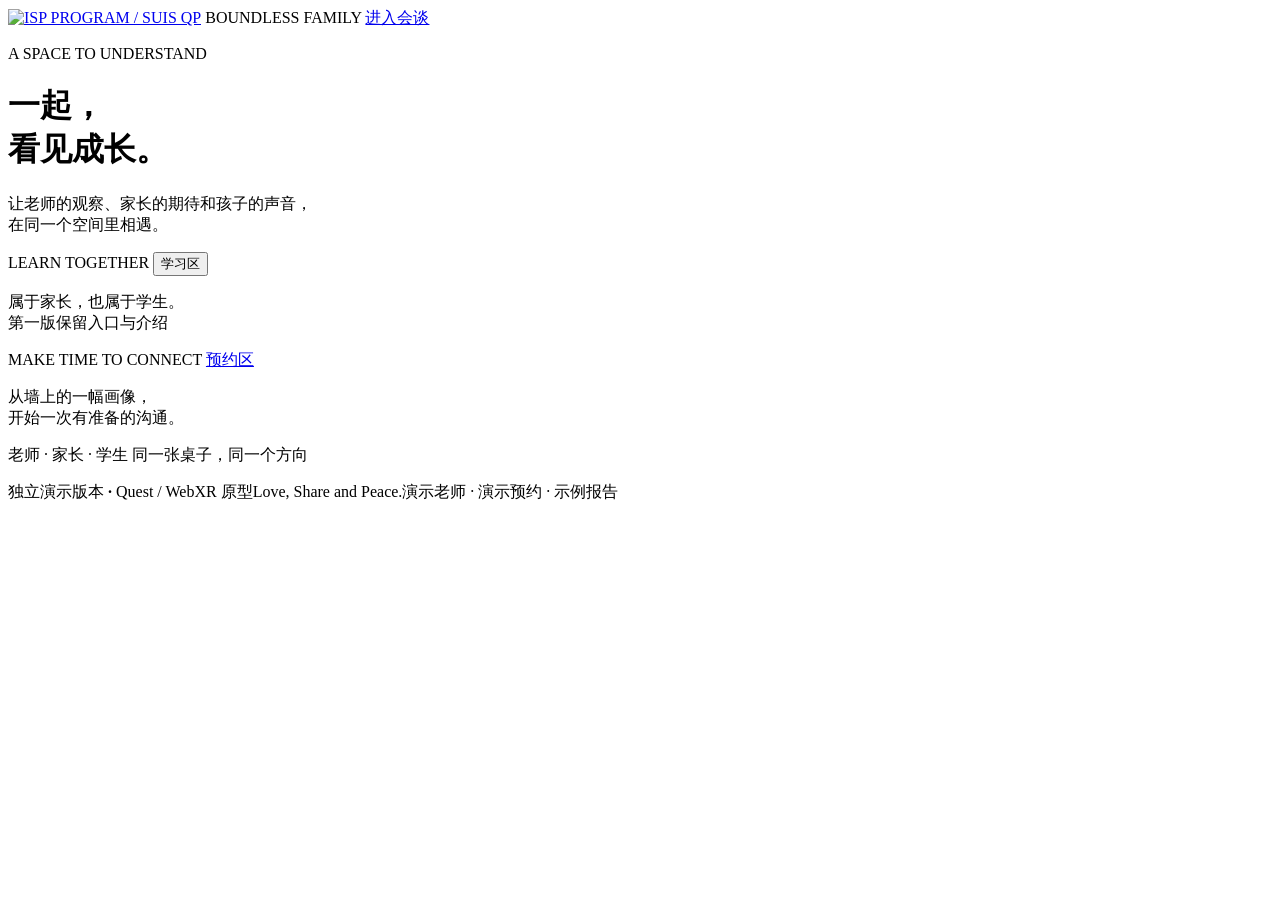
==== index.html @ 5591659b "Add isolated ISP family demo entry and documentation Publish the standalone family demo entry, prese" ====
<!doctype html>
<html lang="zh-CN">
<head>
  <meta charset="utf-8">
  <meta name="viewport" content="width=device-width, initial-scale=1, viewport-fit=cover">
  <meta name="theme-color" content="#08101d">
  <meta name="description" content="ISP 家庭会谈演示：从准备室墙上的老师画像开始，预约一次老师、家长与学生共同参与的沟通。">
  <meta name="referrer" content="no-referrer">
  <title>ISP 家庭会谈 · Boundless Family</title>
  <link rel="icon" href="data:image/svg+xml,%3Csvg xmlns='http://www.w3.org/2000/svg' viewBox='0 0 64 64'%3E%3Crect width='64' height='64' rx='16' fill='%2308101d'/%3E%3Ctext x='32' y='44' text-anchor='middle' font-size='45' fill='%238e7cff'%3E∞%3C/text%3E%3C/svg%3E">
  <link rel="stylesheet" href="./family/home.css?v=family-1">
  <script type="module" src="./family/home.js?v=family-1"></script>
</head>
<body>
  <div class="cosmos" aria-hidden="true"></div>
  <header class="site-header">
    <a class="isp-brand" href="./" aria-label="ISP 家庭会谈首页"><img src="./family/assets/isp-program-logo.png" alt="ISP PROGRAM / SUIS QP" width="206" height="70"></a>
    <span class="project-sign">BOUNDLESS <span>FAMILY</span></span>
    <a class="meeting-entry" href="./family/meeting.html?role=teacher">进入会谈</a>
  </header>
  <main class="home">
    <div class="home-heading">
      <p class="eyebrow">A SPACE TO UNDERSTAND</p>
      <h1>一起，<br class="mobile-break">看见成长。</h1>
      <p class="home-description">让老师的观察、家长的期待和孩子的声音，<br>在同一个空间里相遇。</p>
    </div>
    <div id="home-scene" class="home-scene" aria-hidden="true"><div class="scene-fallback"></div></div>
    <div class="entry learning-entry">
      <span class="entry-kicker">LEARN TOGETHER</span>
      <button id="open-learning" class="entry-title" type="button">学习区</button>
      <p>属于家长，也属于学生。<br><span>第一版保留入口与介绍</span></p>
    </div>
    <div class="entry reservation-entry">
      <span class="entry-kicker">MAKE TIME TO CONNECT</span>
      <a class="entry-title" href="./family/reservation.html">预约区</a>
      <p>从墙上的一幅画像，<br>开始一次有准备的沟通。</p>
    </div>
    <p class="scene-caption">老师 · 家长 · 学生 <span>同一张桌子，同一个方向</span></p>
  </main>
  <footer class="home-footer"><span>独立演示版本 <b>·</b> Quest / WebXR 原型</span><span>Love, Share and Peace.</span><span>演示老师 · 演示预约 · 示例报告</span></footer>
  <dialog id="learning-dialog" aria-labelledby="learning-title">
    <button class="close-dialog" type="button" id="close-learning" aria-label="关闭学习区介绍">×</button>
    <p class="eyebrow">LEARNING SPACE</p>
    <h2 id="learning-title">学习，从理解彼此开始。</h2>
    <p class="dialog-intro">这里将成为家长与学生共同的学习入口。</p>
    <div class="learning-outline"><div><span>学生</span><p>看清学习目标，积累自己的收获与问题。</p></div><div><span>家长</span><p>了解孩子的学习，也发现属于自己的学习机会。</p></div><div><span>一起</span><p>带着具体的问题，与老师讨论下一步。</p></div></div>
    <p class="scope-note">当前版本先完成预约与会谈，学习内容尚未开放。</p>
    <a class="primary" href="./family/reservation.html">去准备室认识老师</a>
  </dialog>
  <noscript><p class="noscript-note">请开启 JavaScript 以查看三维空间和预约流程。<a href="./family/reservation.html">前往准备室</a></p></noscript>
</body>
</html>
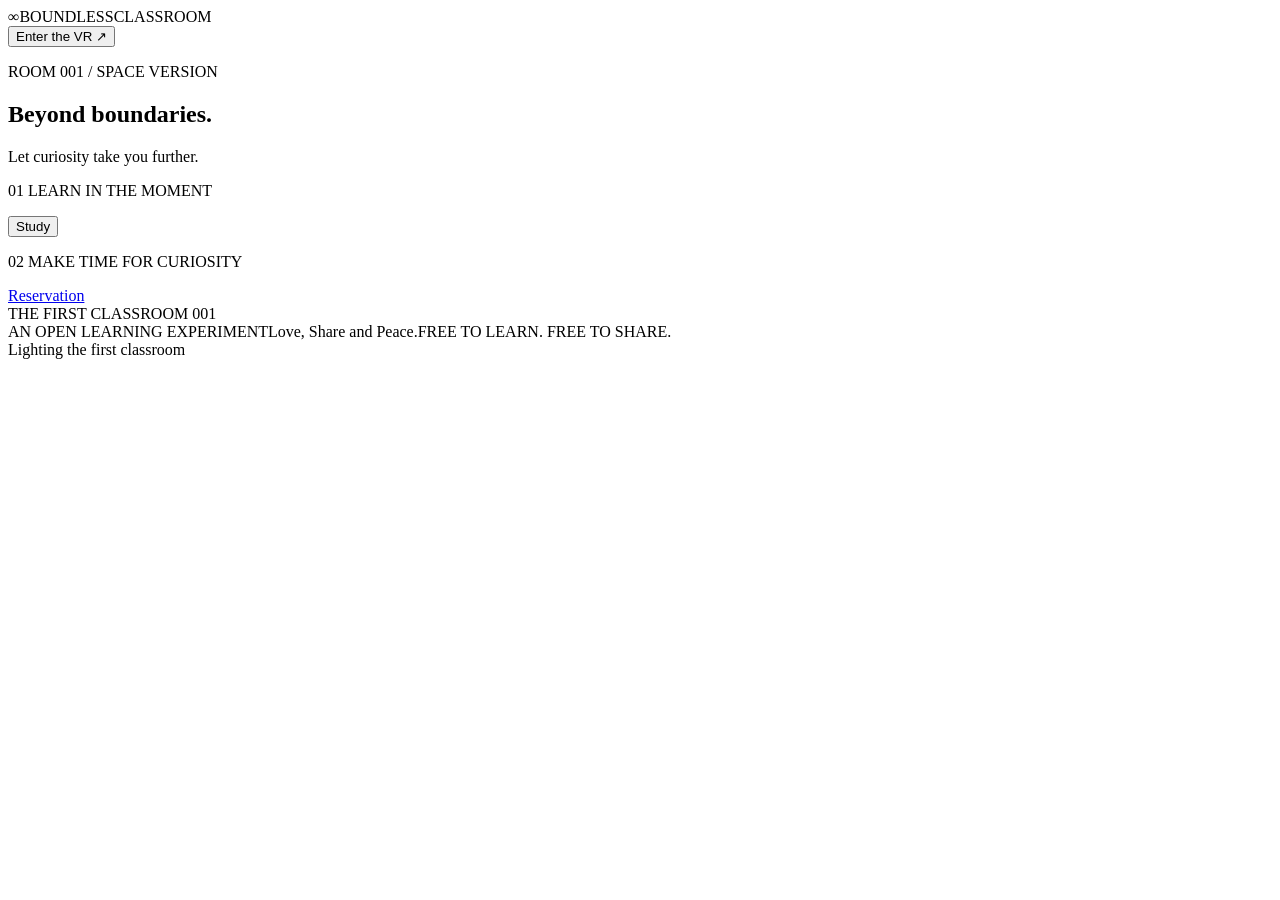
==== commit 256ab1cd: "Restore original Boundless entrance with Study label Restore the original visual language in the ind" ====
--- a/index.html
+++ b/index.html
@@ -1,52 +1,60 @@
 <!doctype html>
-<html lang="zh-CN">
+<html lang="en">
 <head>
   <meta charset="utf-8">
-  <meta name="viewport" content="width=device-width, initial-scale=1, viewport-fit=cover">
-  <meta name="theme-color" content="#08101d">
-  <meta name="description" content="ISP 家庭会谈演示：从准备室墙上的老师画像开始，预约一次老师、家长与学生共同参与的沟通。">
-  <meta name="referrer" content="no-referrer">
-  <title>ISP 家庭会谈 · Boundless Family</title>
-  <link rel="icon" href="data:image/svg+xml,%3Csvg xmlns='http://www.w3.org/2000/svg' viewBox='0 0 64 64'%3E%3Crect width='64' height='64' rx='16' fill='%2308101d'/%3E%3Ctext x='32' y='44' text-anchor='middle' font-size='45' fill='%238e7cff'%3E∞%3C/text%3E%3C/svg%3E">
-  <link rel="stylesheet" href="./family/home.css?v=family-1">
-  <script type="module" src="./family/home.js?v=family-1"></script>
+  <meta name="viewport" content="width=device-width,initial-scale=1,viewport-fit=cover">
+  <meta name="theme-color" content="#07090e">
+  <meta name="description" content="Boundless Classroom · Space Version. A quiet place to learn, beyond boundaries. Love, Share and Peace.">
+  <title>Boundless Classroom · Space Version</title>
+  <link rel="icon" href="data:image/svg+xml,%3Csvg xmlns='http://www.w3.org/2000/svg' viewBox='0 0 64 64'%3E%3Crect width='64' height='64' rx='16' fill='%23080c12'/%3E%3Ctext x='32' y='44' text-anchor='middle' font-size='46' fill='%23f3f0e8'%3E∞%3C/text%3E%3C/svg%3E">
+  <link rel="stylesheet" href="./styles.css?v=medieval-lounge-40">
+  <link rel="preload" as="fetch" href="./cat-teacher.glb?v=refined-cat-22" crossorigin="anonymous" fetchpriority="low">
+  <link rel="modulepreload" href="./space-scene.js?v=medieval-lounge-40">
+  <link rel="modulepreload" href="./three.module.min.js">
+  <link rel="modulepreload" href="./meshopt_decoder.mjs">
+  <script type="module" src="./family/entry.js?v=original-study-2"></script>
 </head>
-<body>
-  <div class="cosmos" aria-hidden="true"></div>
+<body data-mode="home">
+  <div class="cosmos-fallback" aria-hidden="true"><div class="fallback-platform"></div></div>
+  <div id="universe" role="img" aria-label="The original three-dimensional classroom floating in stardust, with a whiteboard, desk, chair, and the cat teacher."></div>
+  <div class="grain" aria-hidden="true"></div>
   <header class="site-header">
-    <a class="isp-brand" href="./" aria-label="ISP 家庭会谈首页"><img src="./family/assets/isp-program-logo.png" alt="ISP PROGRAM / SUIS QP" width="206" height="70"></a>
-    <span class="project-sign">BOUNDLESS <span>FAMILY</span></span>
-    <a class="meeting-entry" href="./family/meeting.html?role=teacher">进入会谈</a>
+    <div class="wordmark"><span class="brand-mark" aria-hidden="true">∞</span><span>BOUNDLESS<span class="brand-sub">CLASSROOM</span></span></div>
+    <div class="header-actions">
+      <button class="vr-entry" id="enter-vr"><span class="vr-glyph" aria-hidden="true"></span> Enter the VR <span aria-hidden="true">↗</span></button>
+    </div>
   </header>
-  <main class="home">
-    <div class="home-heading">
-      <p class="eyebrow">A SPACE TO UNDERSTAND</p>
-      <h1>一起，<br class="mobile-break">看见成长。</h1>
-      <p class="home-description">让老师的观察、家长的期待和孩子的声音，<br>在同一个空间里相遇。</p>
-    </div>
-    <div id="home-scene" class="home-scene" aria-hidden="true"><div class="scene-fallback"></div></div>
-    <div class="entry learning-entry">
-      <span class="entry-kicker">LEARN TOGETHER</span>
-      <button id="open-learning" class="entry-title" type="button">学习区</button>
-      <p>属于家长，也属于学生。<br><span>第一版保留入口与介绍</span></p>
-    </div>
-    <div class="entry reservation-entry">
-      <span class="entry-kicker">MAKE TIME TO CONNECT</span>
-      <a class="entry-title" href="./family/reservation.html">预约区</a>
-      <p>从墙上的一幅画像，<br>开始一次有准备的沟通。</p>
-    </div>
-    <p class="scene-caption">老师 · 家长 · 学生 <span>同一张桌子，同一个方向</span></p>
+
+  <main>
+    <section class="home" id="home-view" aria-label="Learning entrances">
+      <div class="home-heading">
+        <p class="eyebrow"><span class="tiny-orbit" aria-hidden="true"></span> ROOM 001 <span class="eyebrow-divider">/</span> SPACE VERSION</p>
+        <h1>Beyond boundaries.</h1>
+        <p class="home-subtitle">Let curiosity take you further.</p>
+      </div>
+      <div class="entry-anchor match-anchor">
+        <p class="entry-index">01 <span>LEARN IN THE MOMENT</span></p>
+        <button class="entry-button" id="open-study"><span>Study</span></button>
+        <div class="entry-line" aria-hidden="true"></div>
+      </div>
+      <div class="entry-anchor reservation-anchor">
+        <p class="entry-index">02 <span>MAKE TIME FOR CURIOSITY</span></p>
+        <a class="entry-button" id="open-book" href="./family/reservation.html"><span>Reservation</span></a>
+        <div class="entry-line" aria-hidden="true"></div>
+      </div>
+      <div class="stage-coordinate" aria-hidden="true"><i></i> THE FIRST CLASSROOM <span>001</span></div>
+      <div class="home-footer"><span class="edition"><i></i> AN OPEN LEARNING EXPERIMENT</span><span>Love, Share and Peace.</span><span class="footer-right">FREE TO LEARN. FREE TO SHARE.</span></div>
+    </section>
   </main>
-  <footer class="home-footer"><span>独立演示版本 <b>·</b> Quest / WebXR 原型</span><span>Love, Share and Peace.</span><span>演示老师 · 演示预约 · 示例报告</span></footer>
-  <dialog id="learning-dialog" aria-labelledby="learning-title">
-    <button class="close-dialog" type="button" id="close-learning" aria-label="关闭学习区介绍">×</button>
-    <p class="eyebrow">LEARNING SPACE</p>
-    <h2 id="learning-title">学习，从理解彼此开始。</h2>
-    <p class="dialog-intro">这里将成为家长与学生共同的学习入口。</p>
-    <div class="learning-outline"><div><span>学生</span><p>看清学习目标，积累自己的收获与问题。</p></div><div><span>家长</span><p>了解孩子的学习，也发现属于自己的学习机会。</p></div><div><span>一起</span><p>带着具体的问题，与老师讨论下一步。</p></div></div>
-    <p class="scope-note">当前版本先完成预约与会谈，学习内容尚未开放。</p>
-    <a class="primary" href="./family/reservation.html">去准备室认识老师</a>
+
+  <div class="loading-state" id="scene-loading" role="status"><span></span> Lighting the first classroom</div>
+  <p class="fallback-note" id="fallback-note" hidden>The 3D classroom is unavailable. Study and Reservation remain accessible.</p>
+
+  <dialog id="study-dialog" aria-labelledby="study-title">
+    <div class="dialog-top"><span class="eyebrow">BOUNDLESS / STUDY</span><button type="button" class="close-button" id="close-study" aria-label="Close Study">×</button></div>
+    <div class="booking-intro"><h2 id="study-title">Study</h2><p>A shared learning space for students and parents.</p></div>
+    <p class="booking-notice">Learning content is not yet available. This first version focuses on reservations and conversations with teachers.</p>
   </dialog>
-  <noscript><p class="noscript-note">请开启 JavaScript 以查看三维空间和预约流程。<a href="./family/reservation.html">前往准备室</a></p></noscript>
+  <noscript><div class="noscript-note">Enable JavaScript to view the 3D classroom and open Study. <a href="./family/reservation.html">Visit Reservation</a>.</div></noscript>
 </body>
 </html>
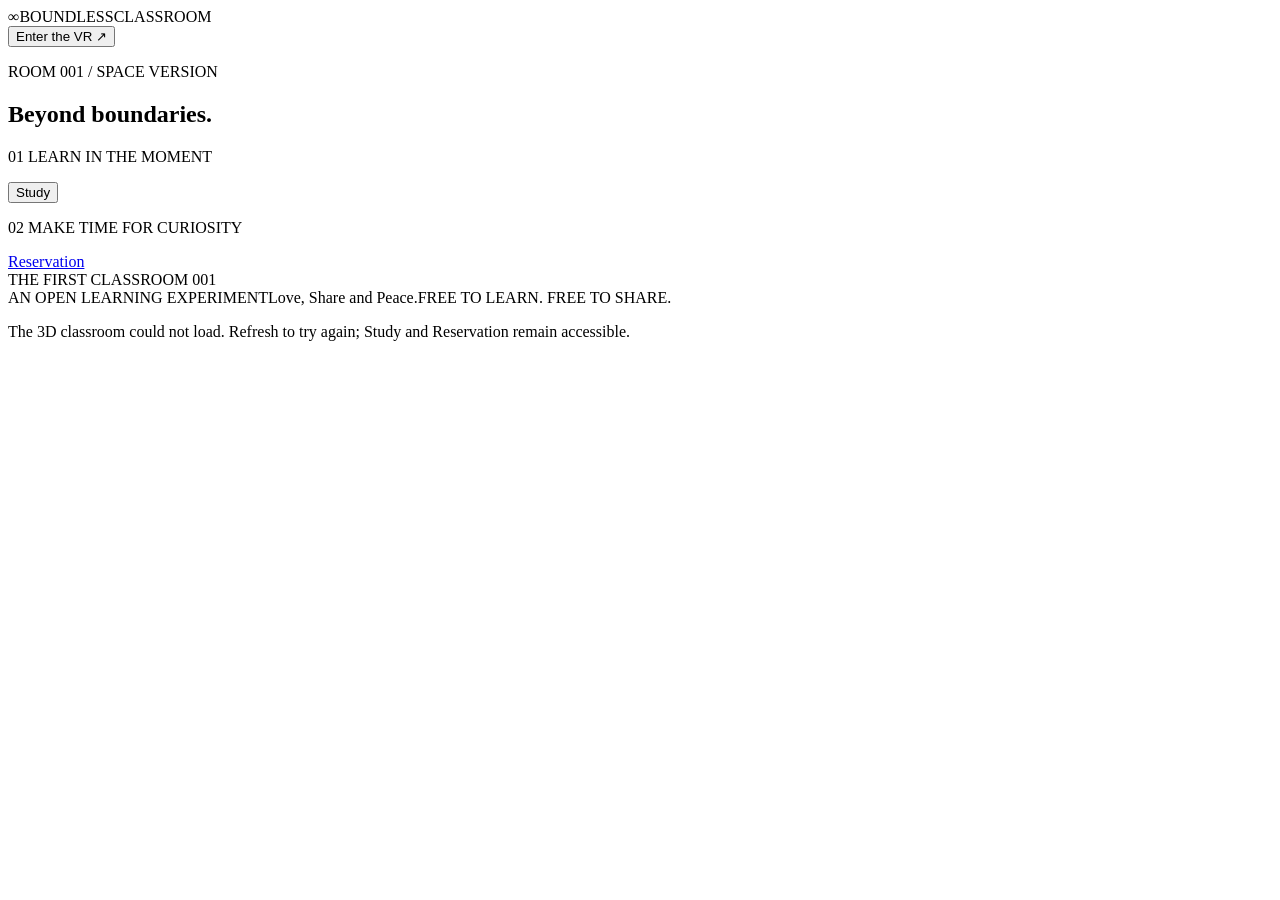
==== commit 28072e55: "Remove the homepage curiosity subtitle" ====
--- a/index.html
+++ b/index.html
@@ -30,7 +30,6 @@
       <div class="home-heading">
         <p class="eyebrow"><span class="tiny-orbit" aria-hidden="true"></span> ROOM 001 <span class="eyebrow-divider">/</span> SPACE VERSION</p>
         <h1>Beyond boundaries.</h1>
-        <p class="home-subtitle">Let curiosity take you further.</p>
       </div>
       <div class="entry-anchor match-anchor">
         <p class="entry-index">01 <span>LEARN IN THE MOMENT</span></p>
